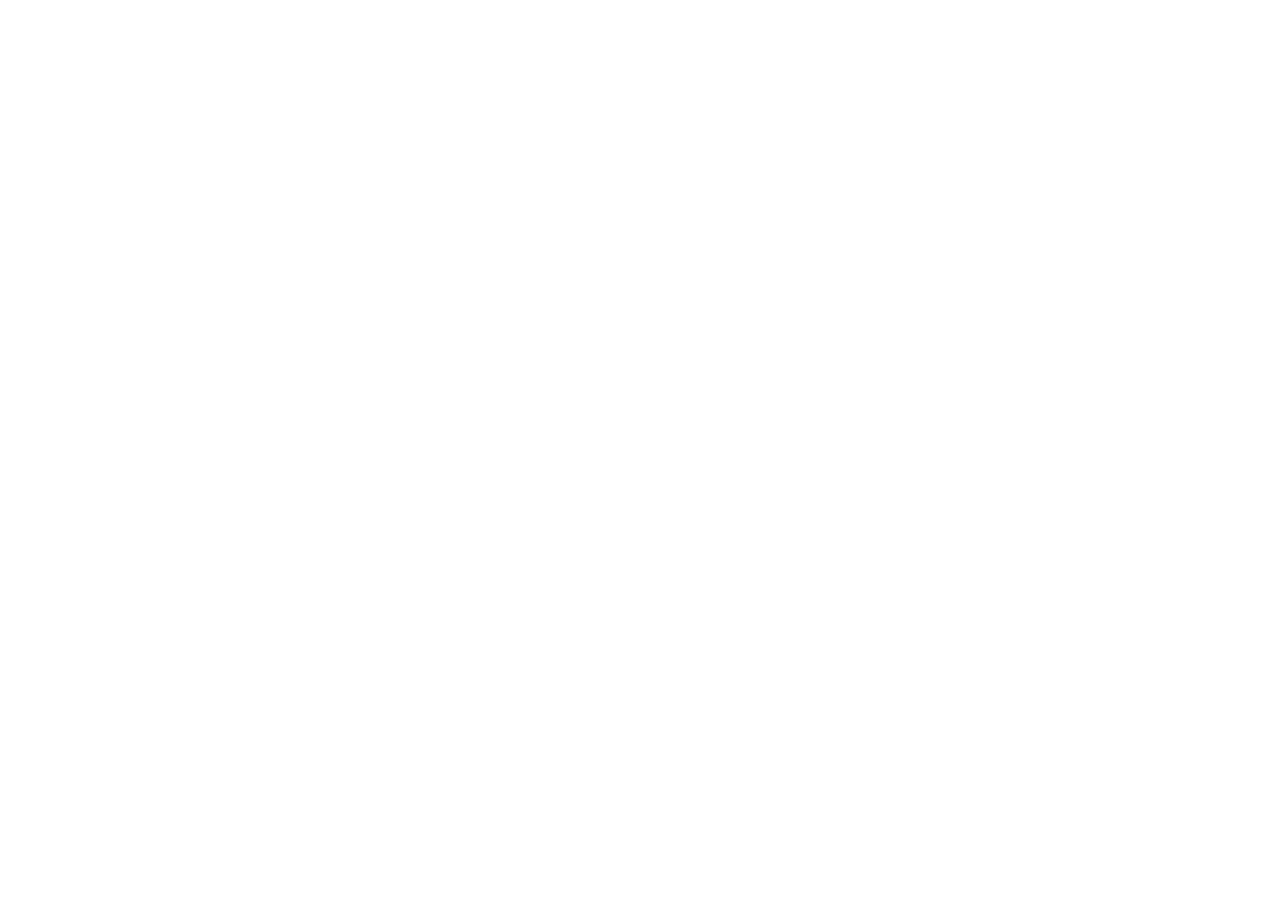
==== index.html @ b076d0f9 "added raw html and empty css" ====
<!DOCTYPE html>
<html lang="en">
<head>
    <meta charset="UTF-8">
    <meta name="viewport" content="width=device-width, initial-scale=1.0">
    <title>The Booleaner</title>
    <link rel="stylesheet" href="../html-css-booleaner/css/style.css">
</head>
<body>
    <!-- Header titolo + sfondo -->
    <header>

    </header>
    <!-- Main imgs + testo -->
    <main>

    </main>
    <!-- Footer argomenti consigliati -->
    <footer>
        
    </footer>

</body>
</html>
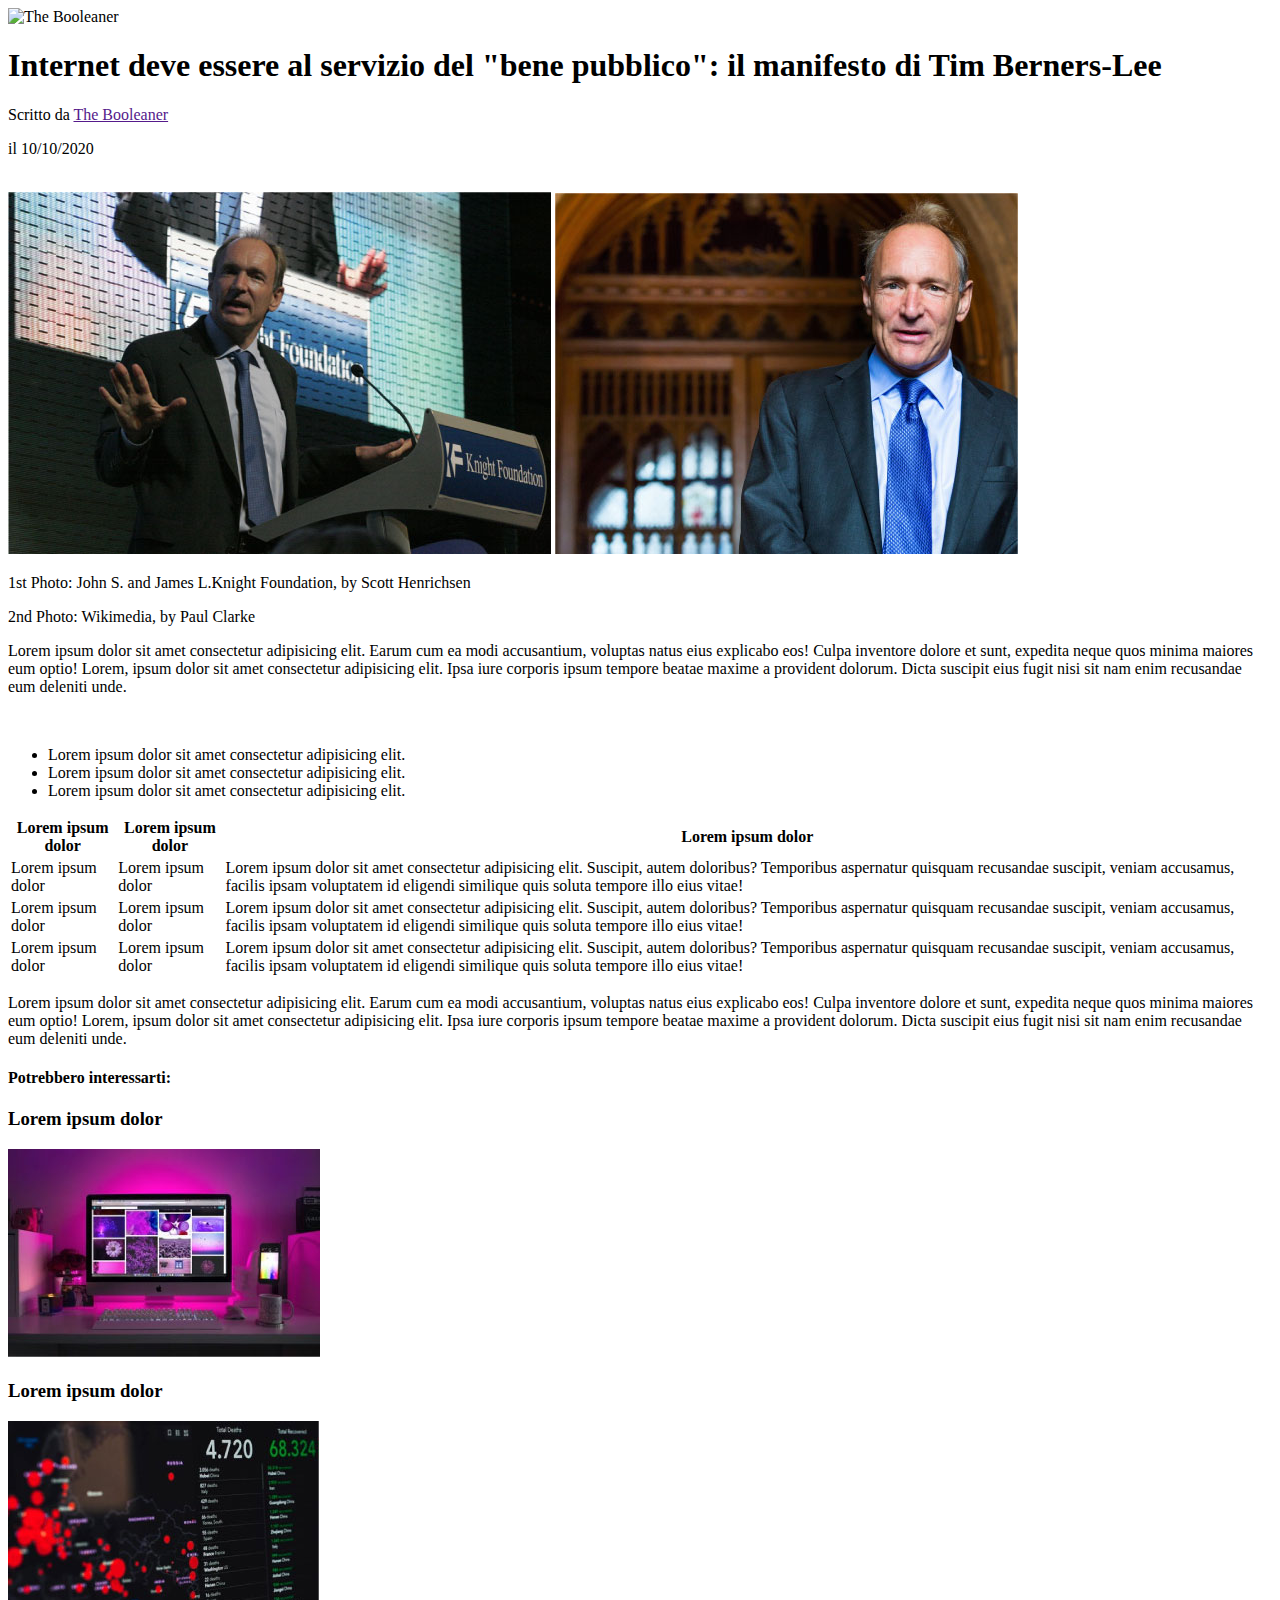
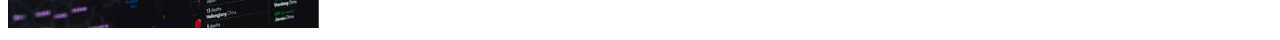
==== commit 21114433: "added imgs + 1st version html + 1st version css" ====
--- a/index.html
+++ b/index.html
@@ -7,18 +7,81 @@
     <link rel="stylesheet" href="../html-css-booleaner/css/style.css">
 </head>
 <body>
-    <!-- Header titolo + sfondo -->
-    <header>
-
+    <!-- Header = sfondo e logo sito -->
+    <header class="header_bg">
+        <!-- Logo del sito -->
+        <div class="header_logo">
+            <img src="../html-css-booleaner/img/logo.svg" alt="The Booleaner">
+        </div>
     </header>
-    <!-- Main imgs + testo -->
+    <!-- Main imgs + testo articolo -->
     <main>
-
+        <!-- Titolo articolo + data + scrittore + imgs-->
+        <h1>Internet deve essere al servizio del "bene pubblico": il manifesto di Tim Berners-Lee</h1>
+        <p>Scritto da <a href="" id="site_link">The Booleaner</a></p>
+        <p id="date">il 10/10/2020</p>
+        <br>
+        <div>
+            <img src="./img/tim-1.jpg" alt="Tim Barners-Lee">
+            <img src="./img/tim-2.jpg" alt="Tim Barners-Lee">
+        </div>
+        <p class="photo_source">1st Photo: John S. and James L.Knight Foundation, by Scott Henrichsen</p>
+        <p class="photo_source">2nd Photo: Wikimedia, by Paul Clarke</p>
+        <!-- Articolo -->
+        <section>
+            <p>Lorem ipsum dolor sit amet consectetur adipisicing elit. Earum cum ea modi accusantium, <span class="highlighter">voluptas natus eius explicabo eos!</span> Culpa inventore dolore et sunt, expedita neque quos minima maiores eum optio! Lorem, ipsum dolor sit amet consectetur adipisicing elit. Ipsa iure corporis ipsum tempore beatae maxime a provident dolorum. Dicta suscipit eius fugit nisi sit nam enim recusandae eum deleniti unde.</p>
+            <br>
+            <!-- Lista -->
+            <ul>
+                <li>Lorem ipsum dolor sit amet consectetur adipisicing elit.</li>
+                <li>Lorem ipsum dolor sit amet consectetur adipisicing elit.</li>
+                <li>Lorem ipsum dolor sit amet consectetur adipisicing elit.</li>
+            </ul>
+            <!-- Tabella -->
+            <div>
+                <table>
+                    <!-- Intestazione tabella -->
+                    <thead>
+                        <tr>
+                            <th>Lorem ipsum dolor</th>
+                            <th>Lorem ipsum dolor</th>
+                            <th>Lorem ipsum dolor</th>
+                        </tr>
+                    </thead>
+                    <!-- Corpo tabella -->
+                    <tbody>
+                        <tr>
+                            <td>Lorem ipsum dolor</td>
+                            <td>Lorem ipsum dolor</td>
+                            <td>Lorem ipsum dolor sit amet consectetur adipisicing elit. Suscipit, autem doloribus? Temporibus aspernatur quisquam recusandae suscipit, veniam accusamus, facilis ipsam voluptatem id eligendi similique quis soluta tempore illo eius vitae!</td>
+                        </tr>
+                        <tr>
+                            <td>Lorem ipsum dolor</td>
+                            <td>Lorem ipsum dolor</td>
+                            <td>Lorem ipsum dolor sit amet consectetur adipisicing elit. Suscipit, autem doloribus? Temporibus aspernatur quisquam recusandae suscipit, veniam accusamus, facilis ipsam voluptatem id eligendi similique quis soluta tempore illo eius vitae!</td>
+                        </tr>
+                        <tr>
+                            <td>Lorem ipsum dolor</td>
+                            <td>Lorem ipsum dolor</td>
+                            <td>Lorem ipsum dolor sit amet consectetur adipisicing elit. Suscipit, autem doloribus? Temporibus aspernatur quisquam recusandae suscipit, veniam accusamus, facilis ipsam voluptatem id eligendi similique quis soluta tempore illo eius vitae!</td>
+                        </tr>
+                    </tbody>
+                </table>
+            </div>
+            <p>Lorem ipsum dolor sit amet consectetur adipisicing elit. Earum cum ea modi accusantium, voluptas natus eius explicabo eos! Culpa inventore dolore et sunt, expedita neque quos minima maiores eum optio! Lorem, ipsum dolor sit amet consectetur adipisicing elit. <span class="highlighter">Ipsa iure corporis ipsum tempore beatae maxime a provident dolorum.</span> Dicta suscipit eius fugit nisi sit nam enim recusandae eum deleniti unde.</p>
+        </section>
     </main>
     <!-- Footer argomenti consigliati -->
     <footer>
-        
-    </footer>
-
+        <h4 id="recommended_title">Potrebbero interessarti:</h4>
+        <div>
+            <h3>Lorem ipsum dolor</h3>
+            <img src="./img/monitor.jpg" alt="monitor">
+        </div>
+        <div>
+            <h3>Lorem ipsum dolor</h3>
+            <img src="./img/graph.jpg" alt="graph">
+        </div>
+    </footer>   
 </body>
 </html>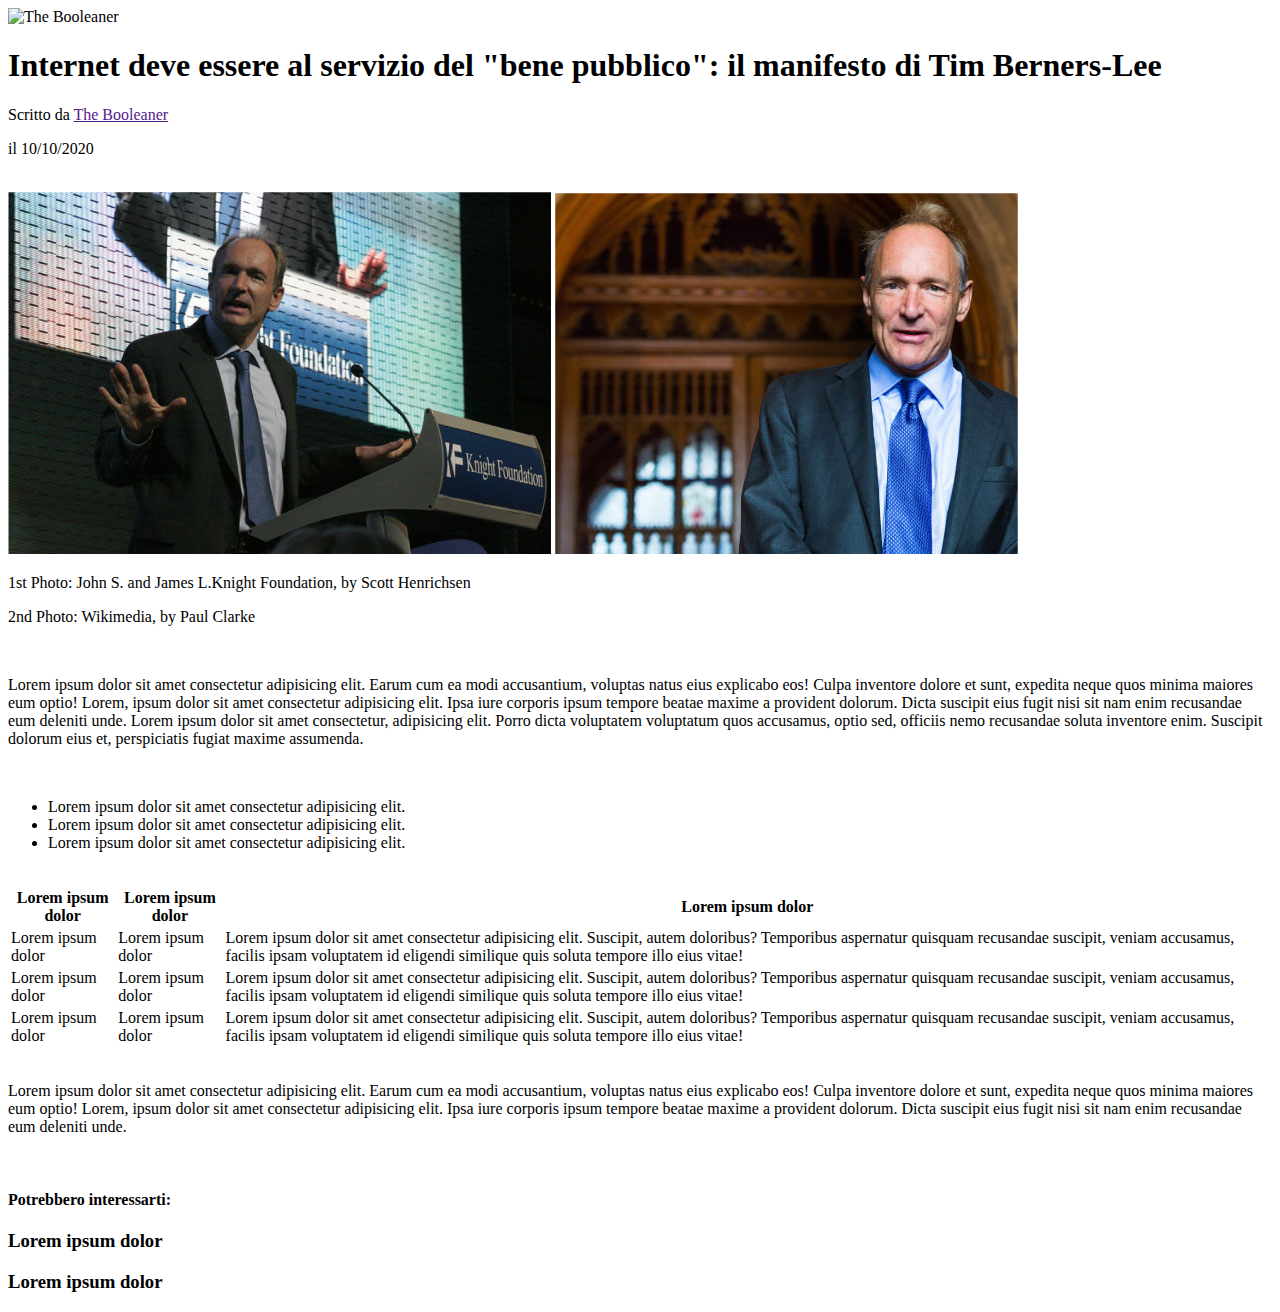
==== commit 308ac61a: "added completed version of html and css" ====
--- a/index.html
+++ b/index.html
@@ -8,37 +8,43 @@
 </head>
 <body>
     <!-- Header = sfondo e logo sito -->
-    <header class="header_bg">
-        <!-- Logo del sito -->
-        <div class="header_logo">
-            <img src="../html-css-booleaner/img/logo.svg" alt="The Booleaner">
-        </div>
-    </header>
+        <header class="header_bg">
+            <!-- Logo del sito -->
+            <div class="header_logo">
+                <img src="../html-css-booleaner/img/logo.svg" alt="The Booleaner">
+            </div>
+        </header>
     <!-- Main imgs + testo articolo -->
     <main>
         <!-- Titolo articolo + data + scrittore + imgs-->
-        <h1>Internet deve essere al servizio del "bene pubblico": il manifesto di Tim Berners-Lee</h1>
-        <p>Scritto da <a href="" id="site_link">The Booleaner</a></p>
-        <p id="date">il 10/10/2020</p>
-        <br>
         <div>
-            <img src="./img/tim-1.jpg" alt="Tim Barners-Lee">
-            <img src="./img/tim-2.jpg" alt="Tim Barners-Lee">
+            <h1>Internet deve essere al servizio del "bene pubblico": il manifesto di Tim Berners-Lee</h1>
+            <p>Scritto da <a href="" id="site_link">The Booleaner</a></p>
+            <p id="date">il 10/10/2020</p>
+            <br>
+            <div>
+                <img src="./img/tim-1.jpg" alt="Tim Barners-Lee">
+                <img src="./img/tim-2.jpg" alt="Tim Barners-Lee">
+            </div>
+            <p class="photo_source">1st Photo: John S. and James L.Knight Foundation, by Scott Henrichsen</p>
+            <p class="photo_source">2nd Photo: Wikimedia, by Paul Clarke</p>
+            <br>
         </div>
-        <p class="photo_source">1st Photo: John S. and James L.Knight Foundation, by Scott Henrichsen</p>
-        <p class="photo_source">2nd Photo: Wikimedia, by Paul Clarke</p>
         <!-- Articolo -->
-        <section>
-            <p>Lorem ipsum dolor sit amet consectetur adipisicing elit. Earum cum ea modi accusantium, <span class="highlighter">voluptas natus eius explicabo eos!</span> Culpa inventore dolore et sunt, expedita neque quos minima maiores eum optio! Lorem, ipsum dolor sit amet consectetur adipisicing elit. Ipsa iure corporis ipsum tempore beatae maxime a provident dolorum. Dicta suscipit eius fugit nisi sit nam enim recusandae eum deleniti unde.</p>
+        <div>
+            <p>Lorem ipsum dolor sit amet consectetur adipisicing elit. Earum cum ea modi accusantium, <span class="highlighter">voluptas natus eius explicabo eos!</span> Culpa inventore dolore et sunt, expedita neque quos minima maiores eum optio! Lorem, ipsum dolor sit amet consectetur adipisicing elit. Ipsa iure corporis ipsum tempore beatae maxime a provident dolorum. Dicta suscipit eius fugit nisi sit nam enim recusandae eum deleniti unde. Lorem ipsum dolor sit amet consectetur, adipisicing elit. Porro dicta voluptatem voluptatum quos accusamus, optio sed, officiis nemo recusandae soluta inventore enim. Suscipit dolorum eius et, perspiciatis fugiat maxime assumenda.</p>
             <br>
+        </div>
             <!-- Lista -->
-            <ul>
-                <li>Lorem ipsum dolor sit amet consectetur adipisicing elit.</li>
-                <li>Lorem ipsum dolor sit amet consectetur adipisicing elit.</li>
-                <li>Lorem ipsum dolor sit amet consectetur adipisicing elit.</li>
-            </ul>
+            <div>
+                <ul>
+                    <li>Lorem ipsum dolor sit amet consectetur adipisicing elit.</li>
+                    <li>Lorem ipsum dolor sit amet consectetur adipisicing elit.</li>
+                    <li>Lorem ipsum dolor sit amet consectetur adipisicing elit.</li>
+                </ul>
+                <br>
+            </div>       
             <!-- Tabella -->
-            <div>
                 <table>
                     <!-- Intestazione tabella -->
                     <thead>
@@ -50,7 +56,7 @@
                     </thead>
                     <!-- Corpo tabella -->
                     <tbody>
-                        <tr>
+                        <tr class="column">
                             <td>Lorem ipsum dolor</td>
                             <td>Lorem ipsum dolor</td>
                             <td>Lorem ipsum dolor sit amet consectetur adipisicing elit. Suscipit, autem doloribus? Temporibus aspernatur quisquam recusandae suscipit, veniam accusamus, facilis ipsam voluptatem id eligendi similique quis soluta tempore illo eius vitae!</td>
@@ -60,27 +66,28 @@
                             <td>Lorem ipsum dolor</td>
                             <td>Lorem ipsum dolor sit amet consectetur adipisicing elit. Suscipit, autem doloribus? Temporibus aspernatur quisquam recusandae suscipit, veniam accusamus, facilis ipsam voluptatem id eligendi similique quis soluta tempore illo eius vitae!</td>
                         </tr>
-                        <tr>
+                        <tr class="column">
                             <td>Lorem ipsum dolor</td>
                             <td>Lorem ipsum dolor</td>
                             <td>Lorem ipsum dolor sit amet consectetur adipisicing elit. Suscipit, autem doloribus? Temporibus aspernatur quisquam recusandae suscipit, veniam accusamus, facilis ipsam voluptatem id eligendi similique quis soluta tempore illo eius vitae!</td>
                         </tr>
                     </tbody>
                 </table>
-            </div>
-            <p>Lorem ipsum dolor sit amet consectetur adipisicing elit. Earum cum ea modi accusantium, voluptas natus eius explicabo eos! Culpa inventore dolore et sunt, expedita neque quos minima maiores eum optio! Lorem, ipsum dolor sit amet consectetur adipisicing elit. <span class="highlighter">Ipsa iure corporis ipsum tempore beatae maxime a provident dolorum.</span> Dicta suscipit eius fugit nisi sit nam enim recusandae eum deleniti unde.</p>
-        </section>
+                <br>
+                <!-- Paragrafo articolo -->
+                <div>
+                    <p>Lorem ipsum dolor sit amet consectetur adipisicing elit. Earum cum ea modi accusantium, voluptas natus eius explicabo eos! Culpa inventore dolore et sunt, expedita neque quos minima maiores eum optio! Lorem, ipsum dolor sit amet consectetur adipisicing elit. <span class="highlighter">Ipsa iure corporis ipsum tempore beatae maxime a provident dolorum.</span> Dicta suscipit eius fugit nisi sit nam enim recusandae eum deleniti unde.</p>
+                    <br>
+                </div>
     </main>
     <!-- Footer argomenti consigliati -->
     <footer>
         <h4 id="recommended_title">Potrebbero interessarti:</h4>
-        <div>
-            <h3>Lorem ipsum dolor</h3>
-            <img src="./img/monitor.jpg" alt="monitor">
+        <div class="recommended_link1">
+            <h3 class="topleft">Lorem ipsum dolor</h3>
         </div>
-        <div>
-            <h3>Lorem ipsum dolor</h3>
-            <img src="./img/graph.jpg" alt="graph">
+        <div class="recommended_link2">
+            <h3 class="topleft">Lorem ipsum dolor</h3>
         </div>
     </footer>   
 </body>
